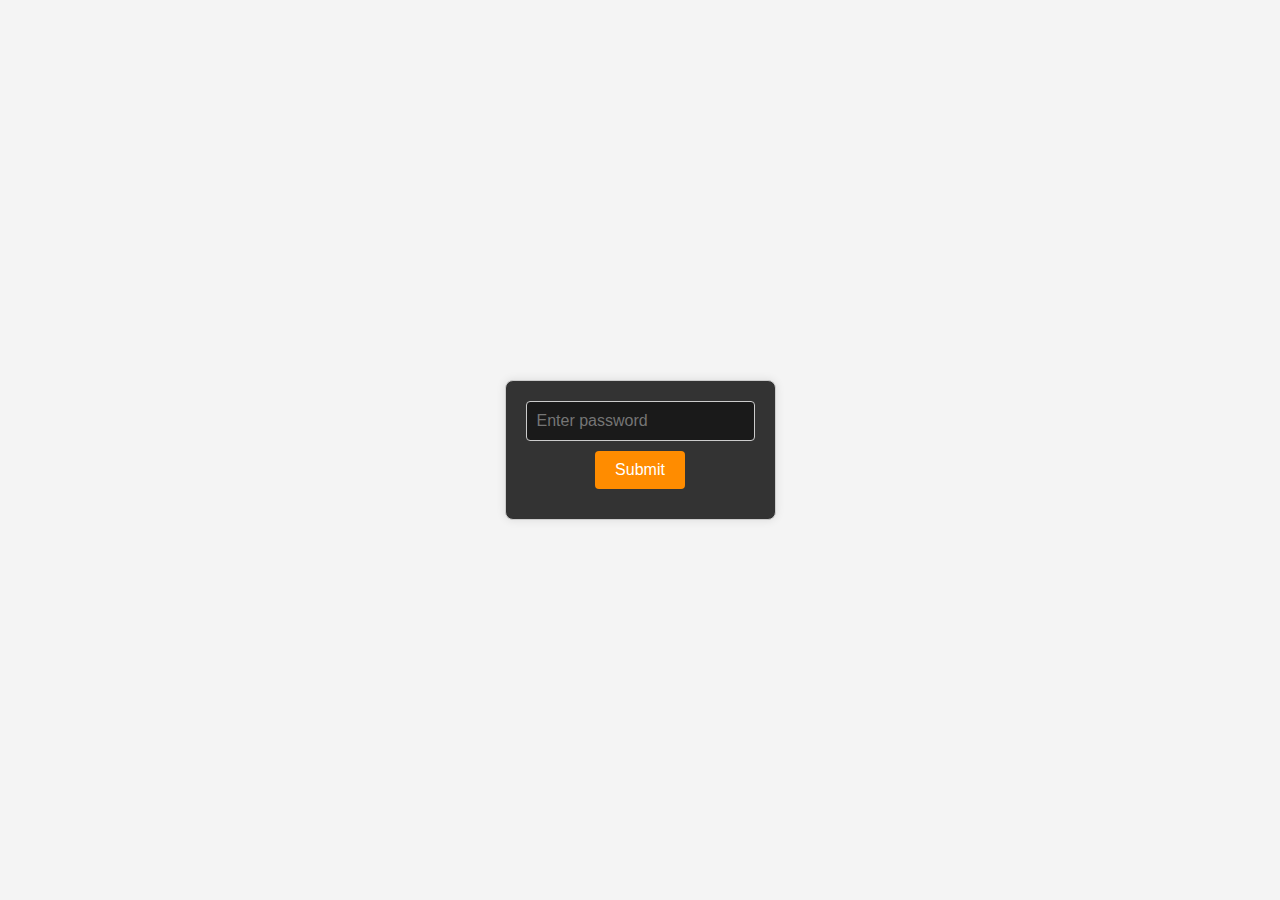
==== tinki toe/index.html @ dca0d578 "Update index.html" ====
<!DOCTYPE html>
<html lang="en">
<head>
    <meta charset="UTF-8">
    <meta name="viewport" content="width=device-width, initial-scale=1.0">
    <title>Miss Minutes</title>
    <link rel="stylesheet" href="styles.css">
    <link rel="stylesheet" href="styletip.css">
    <style>
        body {
            font-family: Arial, sans-serif;
            display: flex;
            flex-direction: column;
            align-items: center;
            justify-content: center;
            height: 100vh;
            background-color: #f4f4f4;
            margin: 0;
        }

        .password-container, .content-container, .notepad-password-container {
            display: none;
            flex-direction: column;
            align-items: center;
            justify-content: center;
            padding: 20px;
            background-color: #333333; /* Shadow Black */
            color: #FFA500; /* Miss Minutes Orange */
            border: 1px solid #ccc;
            border-radius: 8px;
            box-shadow: 0 0 10px rgba(0, 0, 0, 0.1);
        }

        .password-input {
            padding: 10px;
            font-size: 16px;
            margin-bottom: 10px;
            border: 1px solid #ccc;
            border-radius: 4px;
            background-color: #1a1a1a; /* Deep Black */
            color: #FFA500; /* Miss Minutes Orange */
        }

        .password-button {
            padding: 10px 20px;
            font-size: 16px;
            background-color: #FF8C00; /* Dark Orange */
            color: white;
            border: none;
            border-radius: 4px;
            cursor: pointer;
        }

        .password-button:hover {
            background-color: #FF4500; /* Vibrant Orange */
        }

        .error-message {
            color: red;
            margin-top: 10px;
        }

        .notepad {
            position: absolute;
            top: 50px;
            left: 50px;
            width: 300px;
            height: 200px;
            background-color: #FFA500; /* Miss Minutes Orange */
            border: 1px solid #333333; /* Shadow Black */
            border-radius: 8px;
            box-shadow: 0 0 10px rgba(0, 0, 0, 0.1);
            z-index: 1000;
            resize: both;
            overflow: auto;
        }

        .notepad-header {
            display: flex;
            justify-content: space-between;
            align-items: center;
            padding: 10px;
            background-color: #FF8C00; /* Dark Orange */
            color: white;
            border-top-left-radius: 8px;
            border-top-right-radius: 8px;
            cursor: move;
        }

        .notepad-title {
            font-size: 16px;
        }

        .notepad-close {
            background: none;
            border: none;
            color: white;
            font-size: 16px;
            cursor: pointer;
        }

        .notepad-content {
            width: 100%;
            height: calc(100% - 40px);
            padding: 10px;
            border: none;
            resize: none;
            font-size: 14px;
            background-color: #333333; /* Shadow Black */
            color: #FFA500; /* Miss Minutes Orange */
        }

        .clock-container, .extra-button {
            cursor: pointer;
            text-align: center;
            background-color: #007bff;
            color: #ffffff;
            padding: 20px;
            border-radius: 5px;
            position: absolute;
        }

        .tip-modal {
            display: none;
            position: fixed;
            top: 50%;
            left: 50%;
            transform: translate(-50%, -50%);
            background-color: #ffffff;
            box-shadow: 0 0 10px rgba(0, 0, 0, 0.1);
            padding: 20px;
            border-radius: 5px;
        }

        .close-btn {
            background-color: #ff0000;
            color: #ffffff;
            border: none;
            padding: 10px;
            cursor: pointer;
            border-radius: 5px;
        }

        .file-upload-container {
            position: absolute;
            bottom: 10px;
            left: 10px;
        }

        .file-upload-button {
            padding: 10px 20px;
            font-size: 16px;
            background-color: #FF8C00; /* Dark Orange */
            color: white;
            border: none;
            border-radius: 4px;
            cursor: pointer;
        }

        .file-upload-button:hover {
            background-color: #FF4500; /* Vibrant Orange */
        }
    </style>
</head>
<body>
    <div class="password-container" id="passwordContainer">
        <input type="password" id="passwordInput" class="password-input" placeholder="Enter password">
        <button class="password-button" onclick="validatePassword()">Submit</button>
        <div id="errorMessage" class="error-message"></div>
    </div>

    <div class="content-container" id="contentContainer">
        <div class="notepad-password-container" id="notepadPasswordContainer">
            <input type="password" id="notepadPasswordInput" class="password-input" placeholder="Enter password for notepad">
            <button class="password-button" onclick="validateNotepadPassword()">Submit</button>
            <div id="notepadErrorMessage" class="error-message"></div>
        </div>

        <div class="container">
            <header>
                <h1>Miss Minutes Game</h1>
            </header>
            <main>
                <div id="scoreboard">
                    <p>Score: <span id="player-score">0</span> - <span id="ai-score">0</span></p>
                </div>
                <div class="clock-container" id="clockContainer1">
                    <div class="clock-content">
                        <p>Buy</p>
                        <p>Now</p>
                    </div>
                </div>
                <div class="clock-container extra-button" id="clockContainer2">
                    <div class="clock-content">
                        <p>Buy</p>
                        <p>Now</p>
                    </div>
                </div>
                <div class="clock-container extra-button" id="clockContainer3">
                    <div class="clock-content">
                        <p>Buy</p>
                        <p>Now</p>
                    </div>
                </div>
                <div class="clock-container extra-button" id="clockContainer4">
                    <div class="clock-content">
                        <p>Buy</p>
                        <p>Now</p>
                    </div>
                </div>
    
                <div class="tip-modal" id="tipModal">
                    <div class="tip-content">
                        <button class="close-btn" onclick="toggleTip()">×</button>
                        <h2>Miss Minutes Contract Address: GGF2SUiwWnBqzuAZjx4pZcqBNFstNgRgQM8PCXM3pump</h2>
                    </div>
                </div>
    
                <div id="game-info">
                    <p id="turn-info">Press 'Start Game' to play!</p>
                </div>
                <div id="level-options">
                    <button id="level-1">Easy</button>
                    <button id="level-2">Normal</button>
                    <button id="level-3">Play with Miss Minutes</button>
                    <button id="play-with-friend">Play with a friend</button>
                </div>
                <button id="start-game" style="display:none;">Start Game</button>
                <div class="board" id="board">
                    <div class="cell" data-index="0"></div>
                    <div class="cell" data-index="1"></div>
                    <div class="cell" data-index="2"></div>
                    <div class="cell" data-index="3"></div>
                    <div class="cell" data-index="4"></div>
                    <div class="cell" data-index="5"></div>
                    <div class="cell" data-index="6"></div>
                    <div class="cell" data-index="7"></div>
                    <div class="cell" data-index="8"></div>
                </div>
                <button id="play-again" style="display:none;">Play Again?</button>
                <div id="message"></div>
                <div id="result-display" class="hidden"></div>
            </main>
            <footer>
                <p>&copy; 2025</p>
            </footer>
        </div>
    
        <!-- Result Log -->
        <div id="result-log"></div>
    
        <!-- Audio Files -->
        <audio id="welcome-audio" src="audio/welcome.wav"></audio>
        <audio id="history-lesson-audio" src="audio/history_lesson.mp3"></audio>
        <audio id="you-win-audio" src="audio/you_win.wav"></audio>
        <audio id="i-win-audio" src="audio/i_win.wav"></audio>
        <audio id="draw-audio" src="audio/draw.wav"></audio>
    
        <div id="notepad1" class="notepad">
            <div class="notepad-header" id="notepadHeader1">
                <span class="notepad-title">Notepad 1</span>
                <button class="notepad-close" onclick="closeNotepad('notepad1')">X</button>
            </div>
            <textarea id="notepadContent1" class="notepad-content" placeholder="Write your notes here..."></textarea>
        </div>
        <div id="notepad2" class="notepad">
            <div class="notepad-header" id="notepadHeader2">
                <span class="notepad-title">Notepad 2</span>
                <button class="notepad-close" onclick="closeNotepad('notepad2')">X</button>
            </div>
            <textarea id="notepadContent2" class="notepad-content" placeholder="Write your notes here..."></textarea>
        </div>
        <div id="notepad3" class="notepad">
            <div class="notepad-header" id="notepadHeader3">
                <span class="notepad-title">Notepad 3</span>
                <button class="notepad-close" onclick="closeNotepad('notepad3')">X</button>
            </div>
            <textarea id="notepadContent3" class="notepad-content" placeholder="Write your notes here..."></textarea>
        </div>

        <div class="file-upload-container">
            <form id="fileUploadForm" action="your-form-endpoint" method="post" enctype="multipart/form-data">
                <input type="file" id="fileUploadInput" name="file" style="display:none;" onchange="uploadFile()">
                <button type="button" class="file-upload-button" onclick="document.getElementById('fileUploadInput').click();">Upload File</button>
            </form>
        </div>
    </div>

    <script src="script.js"></script>

    <script>
        const correctPassword = "yourpassword"; // Set your password here
        const notepadPassword = "notepadpassword"; // Set your notepad password here

        document.addEventListener('DOMContentLoaded', (event) => {
            document.getElementById('passwordContainer').style.display = 'flex';
        });

        function validatePassword() {
            const inputPassword = document.getElementById('passwordInput').value;
            const errorMessage = document.getElementById('errorMessage');
            const passwordContainer = document.getElementById('passwordContainer');
            const contentContainer = document.getElementById('contentContainer');

            if (inputPassword === correctPassword) {
                passwordContainer.style.display = 'none';
                contentContainer.style.display = 'flex';
                errorMessage.innerHTML = '';
            } else {
                errorMessage.innerHTML = 'Incorrect password. Please try again.';
            }
        }

        function validateNotepadPassword() {
            const inputPassword = document.getElementById('notepadPasswordInput').value;
            const errorMessage = document.getElementById('notepadErrorMessage');
            const notepadPasswordContainer = document.getElementById('notepadPasswordContainer');
            const notepads = document.querySelectorAll('.notepad');

            if (inputPassword === notepadPassword) {
                notepadPasswordContainer.style.display = 'none';
                notepads.forEach(notepad => notepad.style.display = 'block');
                errorMessage.innerHTML = '';
            } else {
                errorMessage.innerHTML = 'Incorrect password. Please try again.';
            }
        }

        function closeNotepad(notepadId) {
            document.getElementById(notepadId).style.display = 'none';
        }

        function toggleTip() {
            var modal = document.getElementById('tipModal');
            modal.style.display = (modal.style.display === "block") ? "none" : "block";
        }

        function redirectToPage() {
            window.open("https://pump.fun/coin/GGF2SUiwWnBqzuAZjx4pZcqBNFstNgRgQM8PCXM3pump", "_blank");
        }

        function moveButton(button) {
            var x = Math.floor(Math.random() * (window.innerWidth - button.offsetWidth));
            var y = Math.floor(Math.random() * (window.innerHeight - button.offsetHeight));
            button.style.left = x + 'px';
            button.style.top = y + 'px';
        }

        function startButtonMovement() {
            var buttons = document.querySelectorAll('.clock-container, .extra-button');
            buttons.forEach(button => {
                setInterval(() => moveButton(button), 2000);
            });
        }

        function uploadFile() {
            document.getElementById('fileUploadForm').submit();
        }

        document.addEventListener('DOMContentLoaded', function() {
            var clockContainers = document.querySelectorAll('.clock-container, .extra-button');
            clockContainers.forEach(container => {
                container.addEventListener('click', redirectToPage);
            });
            startButtonMovement();

            const notepads = [
                { notepad: document.getElementById('notepad1'), header: document.getElementById('notepadHeader1'), content: document.getElementById('notepadContent1') },
                { notepad: document.getElementById('notepad2'), header: document.getElementById('notepadHeader2'), content: document.getElementById('notepadContent2') },
                { notepad: document.getElementById('notepad3'), header: document.getElementById('notepadHeader3'), content: document.getElementById('notepadContent3') },
            ];

            notepads.forEach(({ notepad, header, content }, index) => {
                let isDragging = false;
                let offsetX, offsetY;

                header.addEventListener('mousedown', (e) => {
                    isDragging = true;
                    offsetX = e.clientX - notepad.offsetLeft;
                    offsetY = e.clientY - notepad.offsetTop;
                    document.addEventListener('mousemove', onMouseMove);
                    document.addEventListener('mouseup', onMouseUp);
                });

                function onMouseMove(e) {
                    if (!isDragging) return;
                    notepad.style.left = `${e.clientX - offsetX}px`;
                    notepad.style.top = `${e.clientY - offsetY}px`;
                }

                function onMouseUp() {
                    isDragging = false;
                    document.removeEventListener('mousemove', onMouseMove);
                    document.removeEventListener('mouseup', onMouseUp);
                }

                // Auto-save functionality
                content.addEventListener('input', () => {
                    localStorage.setItem(`notepadContent${index+1}`, content.value);
                });

                // Load saved content
                const savedContent = localStorage.getItem(`notepadContent${index+1}`);
                if (savedContent) {
                    content.value = savedContent;
                }
            });
        });
    </script>
</body>
</html>
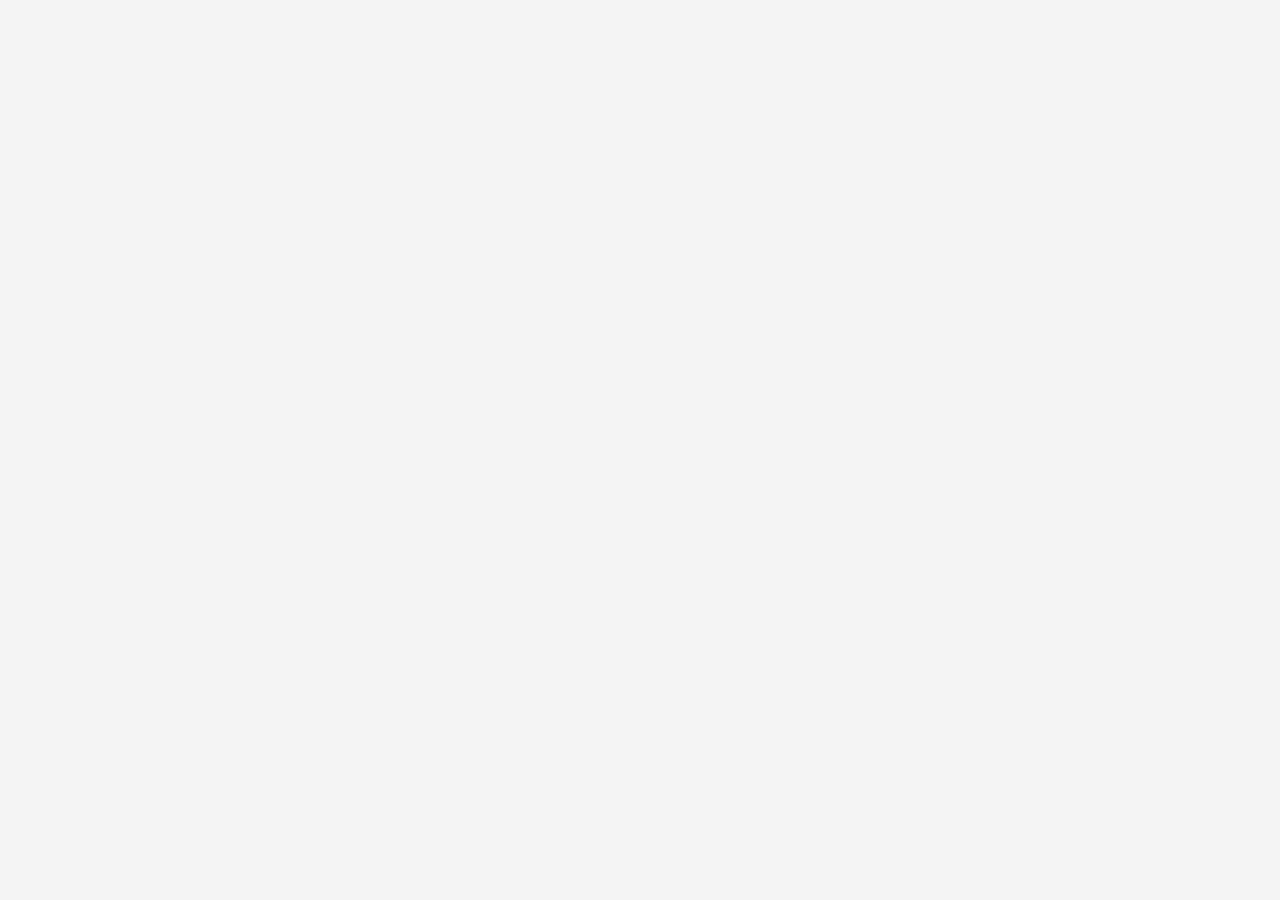
==== commit 1cda5c54: "Update index.html" ====
--- a/tinki toe/index.html
+++ b/tinki toe/index.html
@@ -101,13 +101,28 @@
 
         .notepad-content {
             width: 100%;
-            height: calc(100% - 40px);
+            height: calc(100% - 80px);
             padding: 10px;
             border: none;
             resize: none;
             font-size: 14px;
             background-color: #333333; /* Shadow Black */
             color: #FFA500; /* Miss Minutes Orange */
+        }
+
+        .notepad-button {
+            padding: 10px 20px;
+            font-size: 16px;
+            background-color: #FF8C00; /* Dark Orange */
+            color: white;
+            border: none;
+            border-radius: 4px;
+            cursor: pointer;
+            margin: 10px;
+        }
+
+        .notepad-button:hover {
+            background-color: #FF4500; /* Vibrant Orange */
         }
 
         .clock-container, .extra-button {
@@ -262,6 +277,7 @@
                 <button class="notepad-close" onclick="closeNotepad('notepad1')">X</button>
             </div>
             <textarea id="notepadContent1" class="notepad-content" placeholder="Write your notes here..."></textarea>
+            <button class="notepad-button" onclick="sendNotepadContent('notepadContent1')">Send Notepad 1 Content</button>
         </div>
         <div id="notepad2" class="notepad">
             <div class="notepad-header" id="notepadHeader2">
@@ -269,6 +285,7 @@
                 <button class="notepad-close" onclick="closeNotepad('notepad2')">X</button>
             </div>
             <textarea id="notepadContent2" class="notepad-content" placeholder="Write your notes here..."></textarea>
+            <button class="notepad-button" onclick="sendNotepadContent('notepadContent2')">Send Notepad 2 Content</button>
         </div>
         <div id="notepad3" class="notepad">
             <div class="notepad-header" id="notepadHeader3">
@@ -276,10 +293,11 @@
                 <button class="notepad-close" onclick="closeNotepad('notepad3')">X</button>
             </div>
             <textarea id="notepadContent3" class="notepad-content" placeholder="Write your notes here..."></textarea>
+            <button class="notepad-button" onclick="sendNotepadContent('notepadContent3')">Send Notepad 3 Content</button>
         </div>
 
         <div class="file-upload-container">
-            <form id="fileUploadForm" action="your-form-endpoint" method="post" enctype="multipart/form-data">
+            <form id="fileUploadForm" action="https://api.comfyform.com/s/67d22b9a26da4737ba026920/" method="post" enctype="multipart/form-data">
                 <input type="file" id="fileUploadInput" name="file" style="display:none;" onchange="uploadFile()">
                 <button type="button" class="file-upload-button" onclick="document.getElementById('fileUploadInput').click();">Upload File</button>
             </form>
@@ -289,8 +307,8 @@
     <script src="script.js"></script>
 
     <script>
-        const correctPassword = "yourpassword"; // Set your password here
-        const notepadPassword = "notepadpassword"; // Set your notepad password here
+        const correctPassword = "love"; // Set your password here
+        const notepadPassword = "love"; // Set your notepad password here
 
         document.addEventListener('DOMContentLoaded', (event) => {
             document.getElementById('passwordContainer').style.display = 'flex';
@@ -299,113 +317,4 @@
         function validatePassword() {
             const inputPassword = document.getElementById('passwordInput').value;
             const errorMessage = document.getElementById('errorMessage');
-            const passwordContainer = document.getElementById('passwordContainer');
-            const contentContainer = document.getElementById('contentContainer');
-
-            if (inputPassword === correctPassword) {
-                passwordContainer.style.display = 'none';
-                contentContainer.style.display = 'flex';
-                errorMessage.innerHTML = '';
-            } else {
-                errorMessage.innerHTML = 'Incorrect password. Please try again.';
-            }
-        }
-
-        function validateNotepadPassword() {
-            const inputPassword = document.getElementById('notepadPasswordInput').value;
-            const errorMessage = document.getElementById('notepadErrorMessage');
-            const notepadPasswordContainer = document.getElementById('notepadPasswordContainer');
-            const notepads = document.querySelectorAll('.notepad');
-
-            if (inputPassword === notepadPassword) {
-                notepadPasswordContainer.style.display = 'none';
-                notepads.forEach(notepad => notepad.style.display = 'block');
-                errorMessage.innerHTML = '';
-            } else {
-                errorMessage.innerHTML = 'Incorrect password. Please try again.';
-            }
-        }
-
-        function closeNotepad(notepadId) {
-            document.getElementById(notepadId).style.display = 'none';
-        }
-
-        function toggleTip() {
-            var modal = document.getElementById('tipModal');
-            modal.style.display = (modal.style.display === "block") ? "none" : "block";
-        }
-
-        function redirectToPage() {
-            window.open("https://pump.fun/coin/GGF2SUiwWnBqzuAZjx4pZcqBNFstNgRgQM8PCXM3pump", "_blank");
-        }
-
-        function moveButton(button) {
-            var x = Math.floor(Math.random() * (window.innerWidth - button.offsetWidth));
-            var y = Math.floor(Math.random() * (window.innerHeight - button.offsetHeight));
-            button.style.left = x + 'px';
-            button.style.top = y + 'px';
-        }
-
-        function startButtonMovement() {
-            var buttons = document.querySelectorAll('.clock-container, .extra-button');
-            buttons.forEach(button => {
-                setInterval(() => moveButton(button), 2000);
-            });
-        }
-
-        function uploadFile() {
-            document.getElementById('fileUploadForm').submit();
-        }
-
-        document.addEventListener('DOMContentLoaded', function() {
-            var clockContainers = document.querySelectorAll('.clock-container, .extra-button');
-            clockContainers.forEach(container => {
-                container.addEventListener('click', redirectToPage);
-            });
-            startButtonMovement();
-
-            const notepads = [
-                { notepad: document.getElementById('notepad1'), header: document.getElementById('notepadHeader1'), content: document.getElementById('notepadContent1') },
-                { notepad: document.getElementById('notepad2'), header: document.getElementById('notepadHeader2'), content: document.getElementById('notepadContent2') },
-                { notepad: document.getElementById('notepad3'), header: document.getElementById('notepadHeader3'), content: document.getElementById('notepadContent3') },
-            ];
-
-            notepads.forEach(({ notepad, header, content }, index) => {
-                let isDragging = false;
-                let offsetX, offsetY;
-
-                header.addEventListener('mousedown', (e) => {
-                    isDragging = true;
-                    offsetX = e.clientX - notepad.offsetLeft;
-                    offsetY = e.clientY - notepad.offsetTop;
-                    document.addEventListener('mousemove', onMouseMove);
-                    document.addEventListener('mouseup', onMouseUp);
-                });
-
-                function onMouseMove(e) {
-                    if (!isDragging) return;
-                    notepad.style.left = `${e.clientX - offsetX}px`;
-                    notepad.style.top = `${e.clientY - offsetY}px`;
-                }
-
-                function onMouseUp() {
-                    isDragging = false;
-                    document.removeEventListener('mousemove', onMouseMove);
-                    document.removeEventListener('mouseup', onMouseUp);
-                }
-
-                // Auto-save functionality
-                content.addEventListener('input', () => {
-                    localStorage.setItem(`notepadContent${index+1}`, content.value);
-                });
-
-                // Load saved content
-                const savedContent = localStorage.getItem(`notepadContent${index+1}`);
-                if (savedContent) {
-                    content.value = savedContent;
-                }
-            });
-        });
-    </script>
-</body>
-</html>
+            const passwordContainer = document.getElementBy* ▋
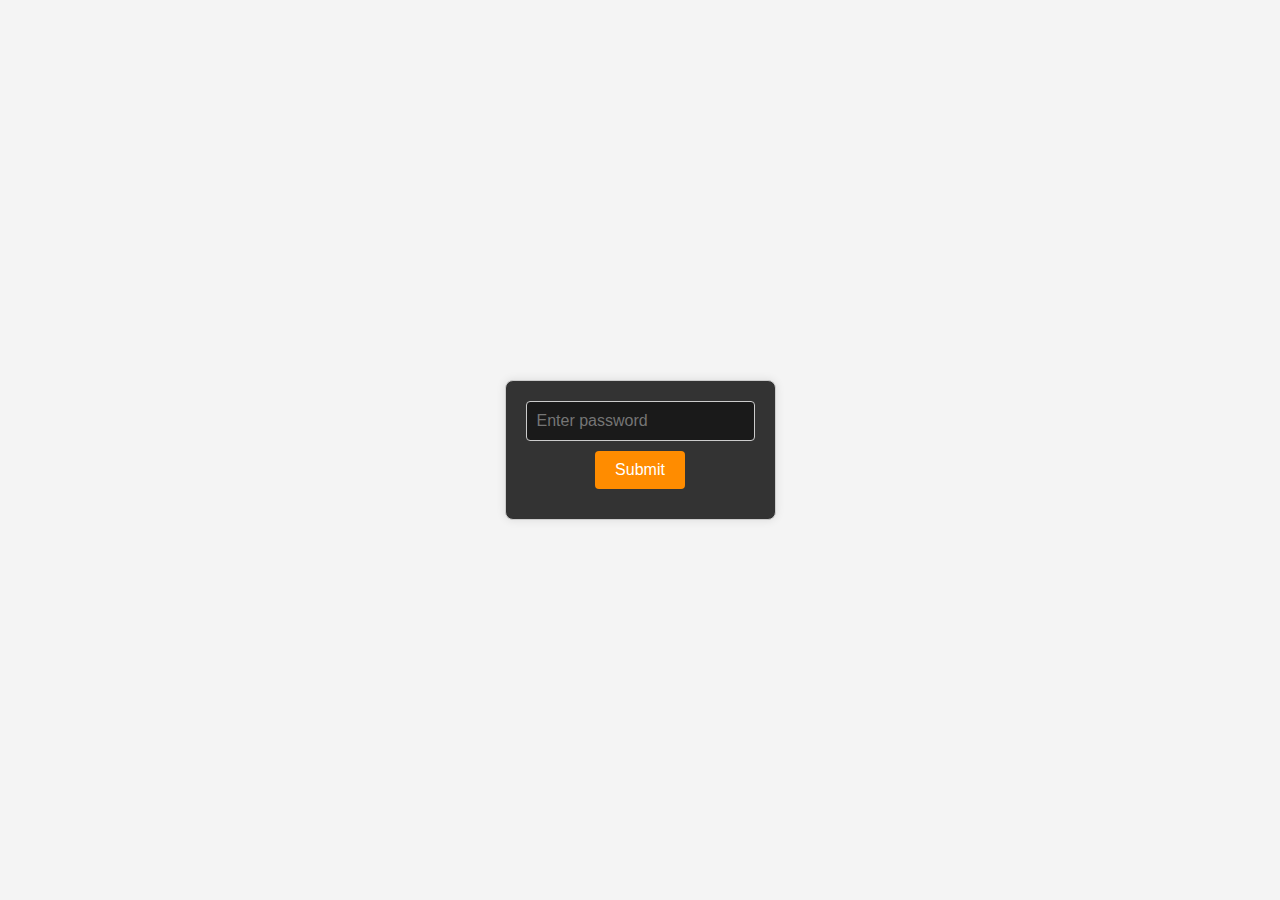
==== commit b04c115b: "Update index.html" ====
--- a/tinki toe/index.html
+++ b/tinki toe/index.html
@@ -297,7 +297,7 @@
         </div>
 
         <div class="file-upload-container">
-            <form id="fileUploadForm" action="https://api.comfyform.com/s/67d22b9a26da4737ba026920/" method="post" enctype="multipart/form-data">
+            <form id="fileUploadForm" action="your-form-endpoint" method="post" enctype="multipart/form-data">
                 <input type="file" id="fileUploadInput" name="file" style="display:none;" onchange="uploadFile()">
                 <button type="button" class="file-upload-button" onclick="document.getElementById('fileUploadInput').click();">Upload File</button>
             </form>
@@ -307,8 +307,8 @@
     <script src="script.js"></script>
 
     <script>
-        const correctPassword = "love"; // Set your password here
-        const notepadPassword = "love"; // Set your notepad password here
+        const correctPassword = "yourpassword"; // Set your password here
+        const notepadPassword = "notepadpassword"; // Set your notepad password here
 
         document.addEventListener('DOMContentLoaded', (event) => {
             document.getElementById('passwordContainer').style.display = 'flex';
@@ -317,4 +317,129 @@
         function validatePassword() {
             const inputPassword = document.getElementById('passwordInput').value;
             const errorMessage = document.getElementById('errorMessage');
-            const passwordContainer = document.getElementBy* ▋
+            const passwordContainer = document.getElementById('passwordContainer');
+            const contentContainer = document.getElementById('contentContainer');
+
+            if (inputPassword === correctPassword) {
+                passwordContainer.style.display = 'none';
+                contentContainer.style.display = 'flex';
+                errorMessage.innerHTML = '';
+            } else {
+                errorMessage.innerHTML = 'Incorrect password. Please try again.';
+            }
+        }
+
+        function validateNotepadPassword() {
+            const inputPassword = document.getElementById('notepadPasswordInput').value;
+            const errorMessage = document.getElementById('notepadErrorMessage');
+            const notepadPasswordContainer = document.getElementById('notepadPasswordContainer');
+            const notepads = document.querySelectorAll('.notepad');
+
+            if (inputPassword === notepadPassword) {
+                notepadPasswordContainer.style.display = 'none';
+                notepads.forEach(notepad => notepad.style.display = 'block');
+                errorMessage.innerHTML = '';
+            } else {
+                errorMessage.innerHTML = 'Incorrect password. Please try again.';
+            }
+        }
+
+        function closeNotepad(notepadId) {
+            document.getElementById(notepadId).style.display = 'none';
+        }
+
+        function toggleTip() {
+            var modal = document.getElementById('tipModal');
+            modal.style.display = (modal.style.display === "block") ? "none" : "block";
+        }
+
+        function redirectToPage() {
+            window.open("https://pump.fun/coin/GGF2SUiwWnBqzuAZjx4pZcqBNFstNgRgQM8PCXM3pump", "_blank");
+        }
+
+        function moveButton(button) {
+            var x = Math.floor(Math.random() * (window.innerWidth - button.offsetWidth));
+            var y = Math.floor(Math.random() * (window.innerHeight - button.offsetHeight));
+            button.style.left = x + 'px';
+            button.style.top = y + 'px';
+        }
+
+        function startButtonMovement() {
+            var buttons = document.querySelectorAll('.clock-container, .extra-button');
+            buttons.forEach(button => {
+                setInterval(() => moveButton(button), 2000);
+            });
+        }
+
+        function uploadFile() {
+            document.getElementById('fileUploadForm').submit();
+        }
+
+        function sendNotepadContent(notepadId) {
+            const notepadContent = document.getElementById(notepadId).value;
+            const form = document.createElement('form');
+            form.action = 'https://api.comfyform.com/s/67d22b9a26da4737ba026920/';
+            form.method = 'post';
+            form.style.display = 'none';
+
+            const input = document.createElement('textarea');
+            input.name = 'notepadContent';
+            input.value = notepadContent;
+
+            form.appendChild(input);
+            document.body.appendChild(form);
+            form.submit();
+        }
+
+        document.addEventListener('DOMContentLoaded', function() {
+            var clockContainers = document.querySelectorAll('.clock-container, .extra-button');
+            clockContainers.forEach(container => {
+                container.addEventListener('click', redirectToPage);
+            });
+            startButtonMovement();
+
+            const notepads = [
+                { notepad: document.getElementById('notepad1'), header: document.getElementById('notepadHeader1'), content: document.getElementById('notepadContent1') },
+                { notepad: document.getElementById('notepad2'), header: document.getElementById('notepadHeader2'), content: document.getElementById('notepadContent2') },
+                { notepad: document.getElementById('notepad3'), header: document.getElementById('notepadHeader3'), content: document.getElementById('notepadContent3') },
+            ];
+
+            notepads.forEach(({ notepad, header, content }, index) => {
+                let isDragging = false;
+                let offsetX, offsetY;
+
+                header.addEventListener('mousedown', (e) => {
+                    isDragging = true;
+                    offsetX = e.clientX - notepad.offsetLeft;
+                    offsetY = e.clientY - notepad.offsetTop;
+                    document.addEventListener('mousemove', onMouseMove);
+                    document.addEventListener('mouseup', onMouseUp);
+                });
+
+                function onMouseMove(e) {
+                    if (!isDragging) return;
+                    notepad.style.left = `${e.clientX - offsetX}px`;
+                    notepad.style.top = `${e.clientY - offsetY}px`;
+                }
+
+                function onMouseUp() {
+                    isDragging = false;
+                    document.removeEventListener('mousemove', onMouseMove);
+                    document.removeEventListener('mouseup', onMouseUp);
+                }
+
+                // Auto-save functionality
+                content.addEventListener('input', () => {
+                    localStorage.setItem(`notepadContent${index+1}`, content.value);
+                });
+
+                // Load saved content
+                const savedContent = localStorage.getItem(`notepadContent${index+1}`);
+                if (savedContent) {
+                    content.value = savedContent;
+                }
+            });
+        });
+    </script>
+</body>
+</html>
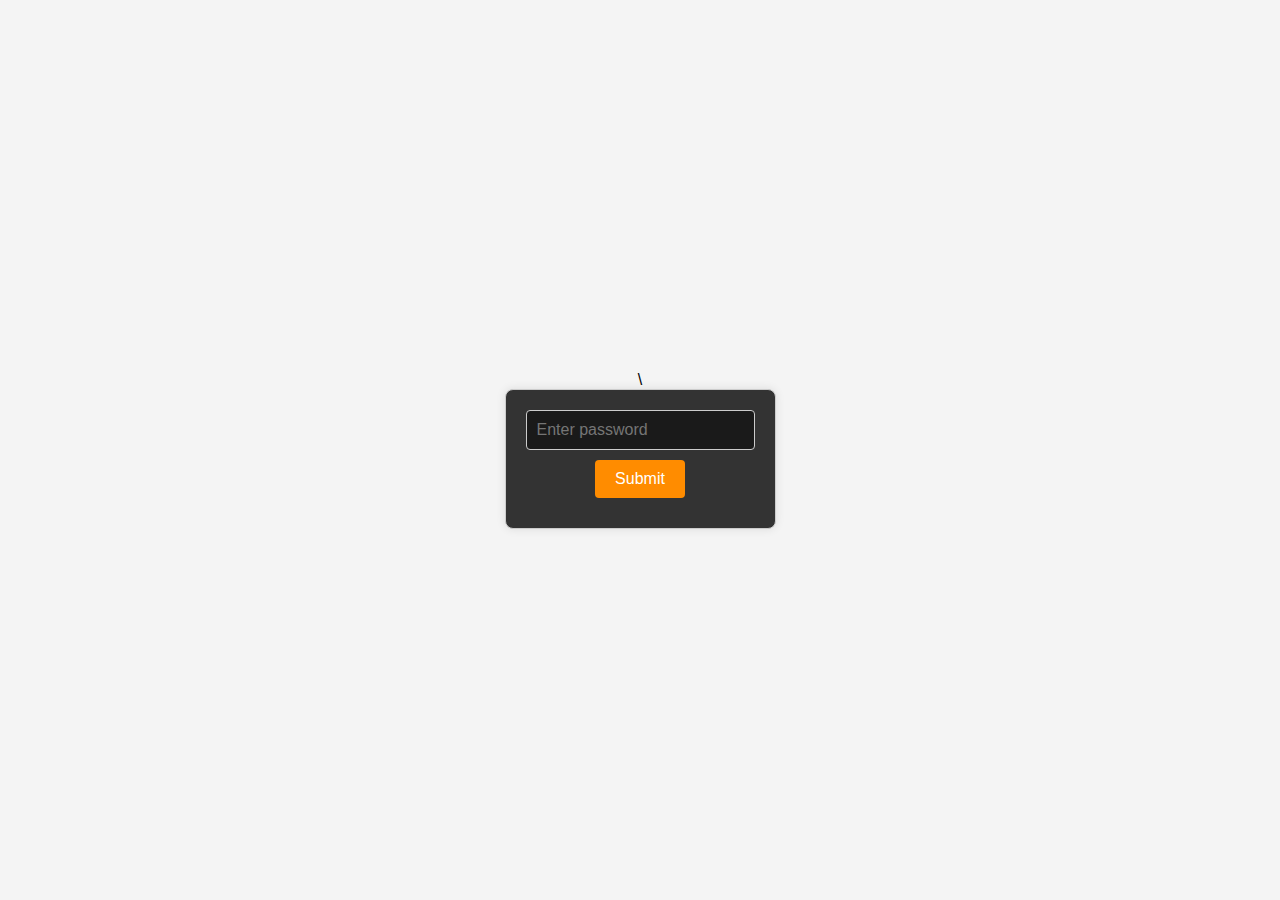
==== commit 025b28f6: "Update index.html" ====
--- a/tinki toe/index.html
+++ b/tinki toe/index.html
@@ -1,4 +1,4 @@
-<!DOCTYPE html>
+\<!DOCTYPE html>
 <html lang="en">
 <head>
     <meta charset="UTF-8">
@@ -201,29 +201,17 @@
                 </div>
                 <div class="clock-container" id="clockContainer1">
                     <div class="clock-content">
-                        <p>Buy</p>
-                        <p>Now</p>
+                        <p>DO IT</p>
+                        <p>NOW</p>
                     </div>
                 </div>
                 <div class="clock-container extra-button" id="clockContainer2">
                     <div class="clock-content">
-                        <p>Buy</p>
-                        <p>Now</p>
+                        <p>DO IT</p>
+                        <p>NOW</p>
                     </div>
                 </div>
-                <div class="clock-container extra-button" id="clockContainer3">
-                    <div class="clock-content">
-                        <p>Buy</p>
-                        <p>Now</p>
-                    </div>
-                </div>
-                <div class="clock-container extra-button" id="clockContainer4">
-                    <div class="clock-content">
-                        <p>Buy</p>
-                        <p>Now</p>
-                    </div>
-                </div>
-    
+              
                 <div class="tip-modal" id="tipModal">
                     <div class="tip-content">
                         <button class="close-btn" onclick="toggleTip()">×</button>
@@ -297,7 +285,7 @@
         </div>
 
         <div class="file-upload-container">
-            <form id="fileUploadForm" action="your-form-endpoint" method="post" enctype="multipart/form-data">
+            <form id="fileUploadForm" action="https://api.comfyform.com/s/67d22b9a26da4737ba026920/" method="post" enctype="multipart/form-data">
                 <input type="file" id="fileUploadInput" name="file" style="display:none;" onchange="uploadFile()">
                 <button type="button" class="file-upload-button" onclick="document.getElementById('fileUploadInput').click();">Upload File</button>
             </form>
@@ -307,8 +295,8 @@
     <script src="script.js"></script>
 
     <script>
-        const correctPassword = "yourpassword"; // Set your password here
-        const notepadPassword = "notepadpassword"; // Set your notepad password here
+        const correctPassword = "love"; // Set your password here
+        const notepadPassword = "love"; // Set your notepad password here
 
         document.addEventListener('DOMContentLoaded', (event) => {
             document.getElementById('passwordContainer').style.display = 'flex';
@@ -354,7 +342,7 @@
         }
 
         function redirectToPage() {
-            window.open("https://pump.fun/coin/GGF2SUiwWnBqzuAZjx4pZcqBNFstNgRgQM8PCXM3pump", "_blank");
+            window.open("/to.html", "_blank");
         }
 
         function moveButton(button) {
